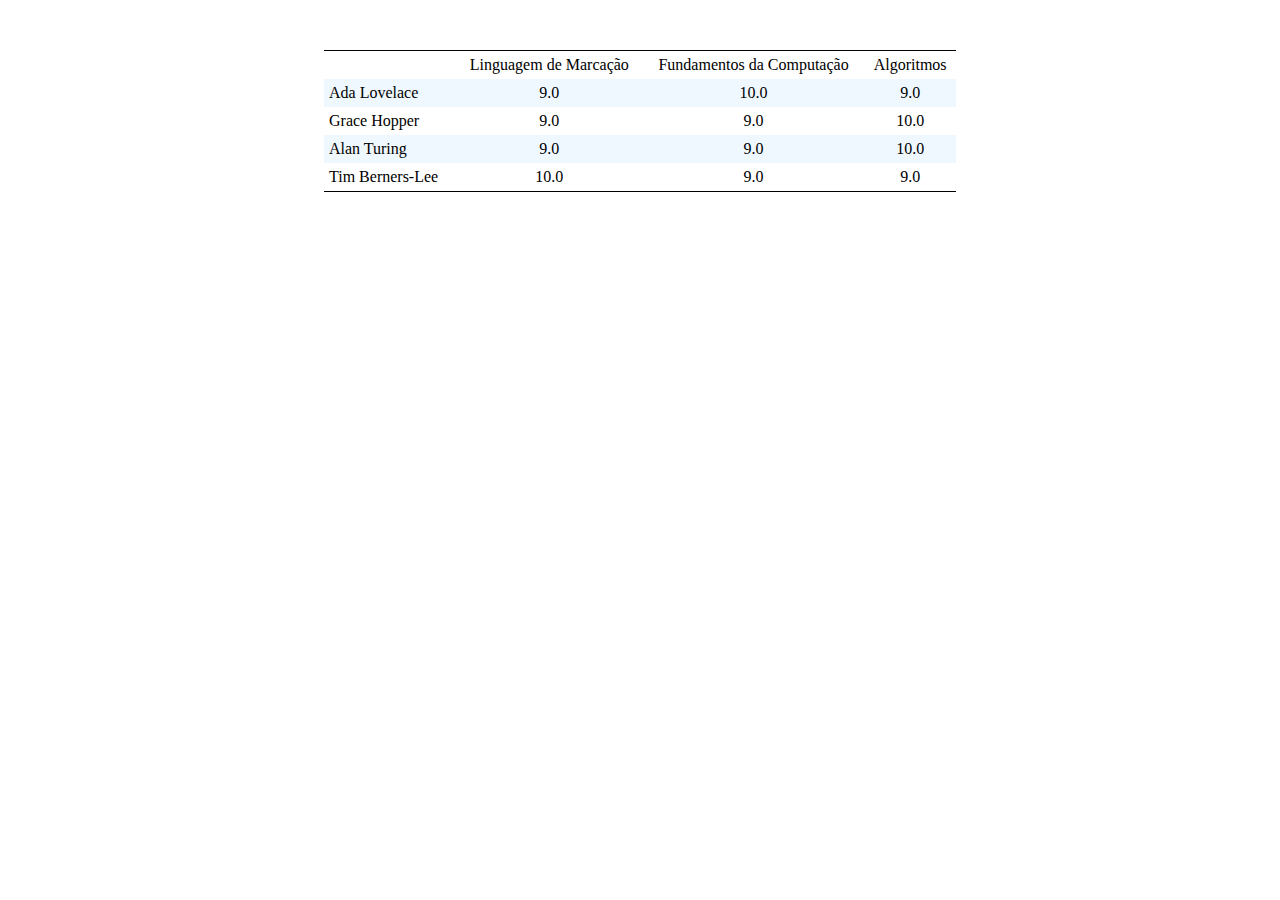
==== tabelanotas/index.html @ 5606914a "Add files via upload" ====
<!DOCTYPE html>
<html lang="en">

<head>
    <meta charset="UTF-8">
    <title>Tabela de Notas</title>
	<link rel="stylesheet" href="css/style.css">
</head>

<body>

    <table>
        <thread>
            <tr>
                <td></td>
                <td>Linguagem de Marcação</td>
                <td>Fundamentos da Computação</td>
                <td>Algoritmos</td>
            </tr>
        </thread>

        <tbody>
            <tr class="impar">
                <td>Ada Lovelace</td>
                <td>9.0</td>
                <td>10.0</td>
                <td>9.0</td>
            </tr>

            <tr>
                <td>Grace Hopper</td>
                <td>9.0</td>
                <td>9.0</td>
                <td>10.0</td>
            </tr>

            <tr class="impar">
                <td>Alan Turing</td>
                <td>9.0</td>
                <td>9.0</td>
                <td>10.0</td>
            </tr>

            <tr>
                <td>Tim Berners-Lee</td>
                <td>10.0</td>
                <td>9.0</td>
                <td>9.0</td>
            </tr>
        </tbody>
    </table>

</body>

</html>
---- tabelanotas/css/style.css ----
table {
    text-align: center;
    width: 50%;
    min-width: 300px;
    margin: auto;
    margin-top: 50px;
    border-collapse: collapse;
    border-top: 1px solid black;
    border-bottom: 1px solid black;
}

td {
    padding: 5px;
}

td:first-child {
    text-align: left;
}

.impar {
    background-color:rgb(240,248,255);
}

/* table tbody tr:nth-child(odd) {
    background-color:rgb(240,248,255);
} */
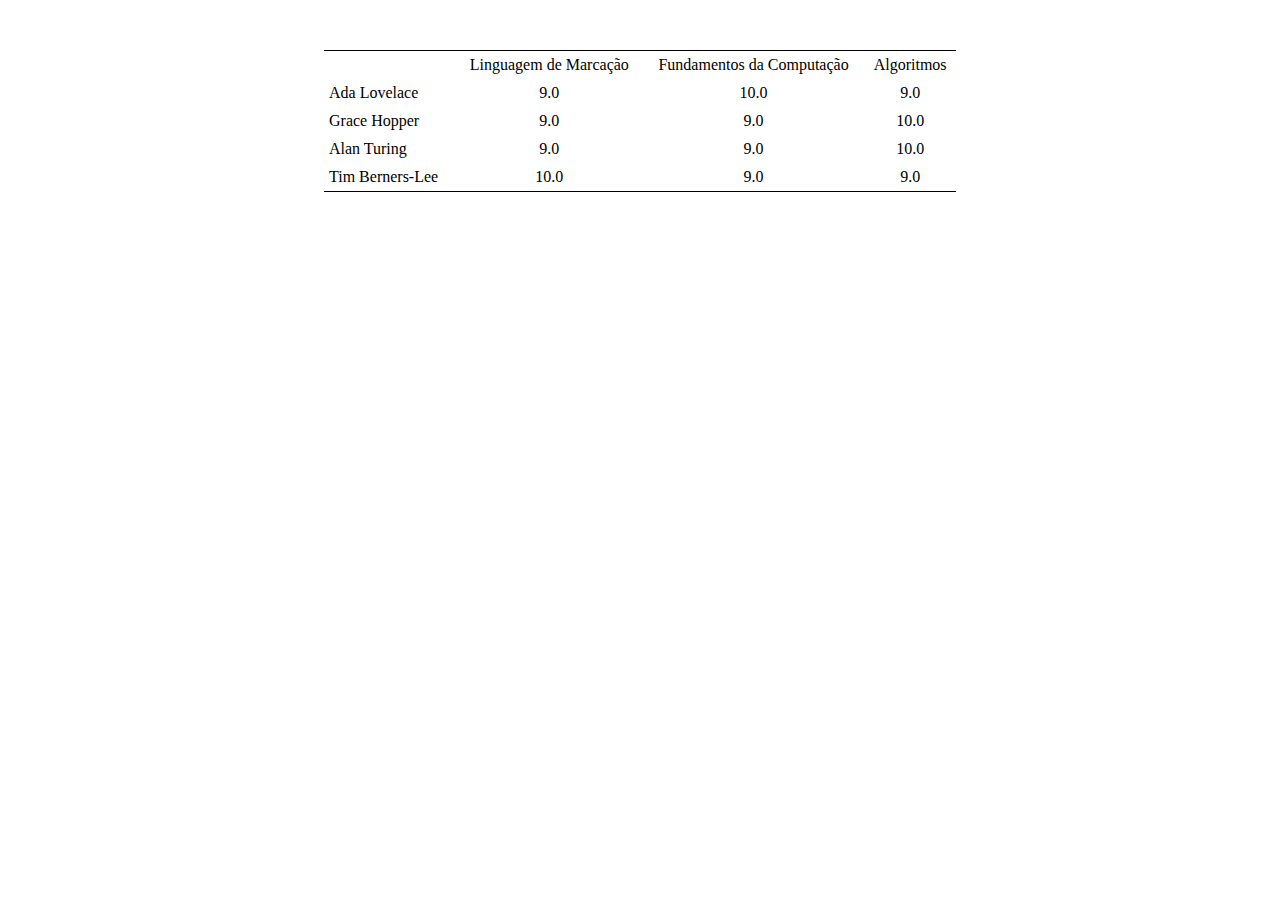
==== commit 88295da8: "Update index.html" ====
--- a/tabelanotas/index.html
+++ b/tabelanotas/index.html
@@ -10,17 +10,17 @@
 <body>
 
     <table>
-        <thread>
+        <thead>
             <tr>
                 <td></td>
                 <td>Linguagem de Marcação</td>
                 <td>Fundamentos da Computação</td>
                 <td>Algoritmos</td>
             </tr>
-        </thread>
+        </thead>
 
         <tbody>
-            <tr class="impar">
+            <tr>
                 <td>Ada Lovelace</td>
                 <td>9.0</td>
                 <td>10.0</td>
@@ -34,7 +34,7 @@
                 <td>10.0</td>
             </tr>
 
-            <tr class="impar">
+            <tr>
                 <td>Alan Turing</td>
                 <td>9.0</td>
                 <td>9.0</td>
@@ -52,4 +52,4 @@
 
 </body>
 
-</html>+</html>
